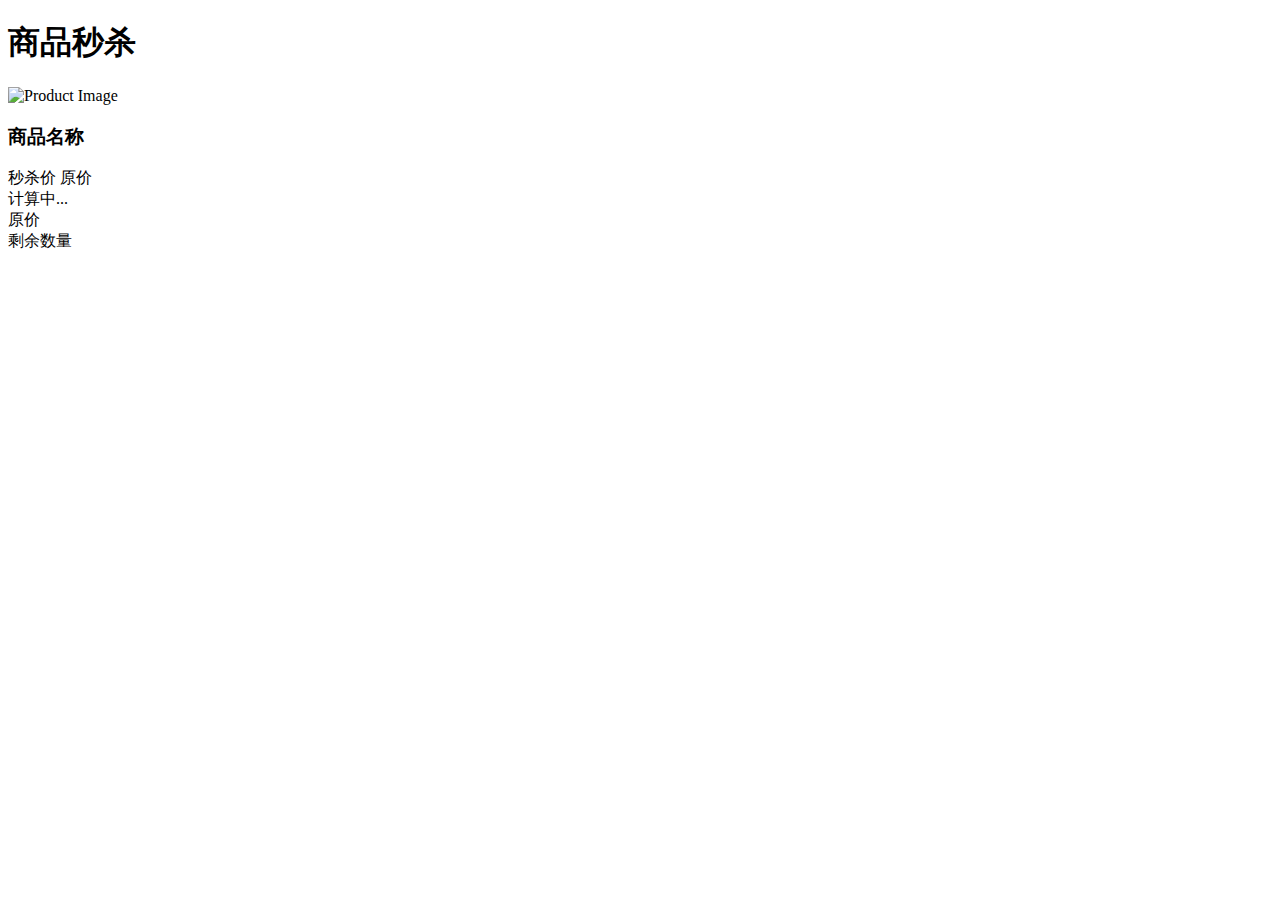
==== src/main/resources/templates/index.html @ eb898708 "update index page" ====
<!DOCTYPE html>
<html xmlns:th="http://www.thymeleaf.org">
<head>
    <meta charset="UTF-8">
    <title>商品秒杀</title>
    <link rel="stylesheet" th:href="@{/css/index.css}">
</head>
<body>
    <div th:replace="navbar.html"></div>
    <div class="container">
        <h1>商品秒杀</h1>
        <div class="product-container">
            <div th:each="goods, stat : ${goodsList}" class="product-item">
                <a th:href="@{/goods/detail/{id}(id=${goods.id})}" class="product-link">
                    <div class="product">
                        <img th:src="@{/image/iphone.jfif}" alt="Product Image" class="product-image">
                        <div class="product-info">
                            <h3 class="product-name" th:text="${goods.name}">商品名称</h3>
                            <div th:if="${goods.endTime != null}" class="product-seckill">
                                <span class="product-seckill-price" th:text="${'$' + #numbers.formatDecimal(goods.seckillPrice, 0, 2)}">秒杀价</span>
                                <span class="product-original-price" th:text="${'$' + #numbers.formatDecimal(goods.price, 0, 2)}">原价</span>
                                <div class="countdown" th:data-start-time="${goods.startTime}" th:data-end-time="${goods.endTime}">计算中...</div>
                            </div>
                            <div th:unless="${goods.endTime != null}">
                                <span class="product-price" th:text="${'$' + #numbers.formatDecimal(goods.price, 0, 2)}">原价</span>
                            </div>
                            <span class="product-stock" th:text="${(goods.endTime == null ? goods.stock : goods.seckillStock) + ' left'}">剩余数量</span>
                        </div>
                    </div>
                </a>
            </div>
        </div>
        <div th:replace="pagination.html"></div>
    </div>
</body>
<script th:src="@{/js/countdown.js}"></script>
</html>
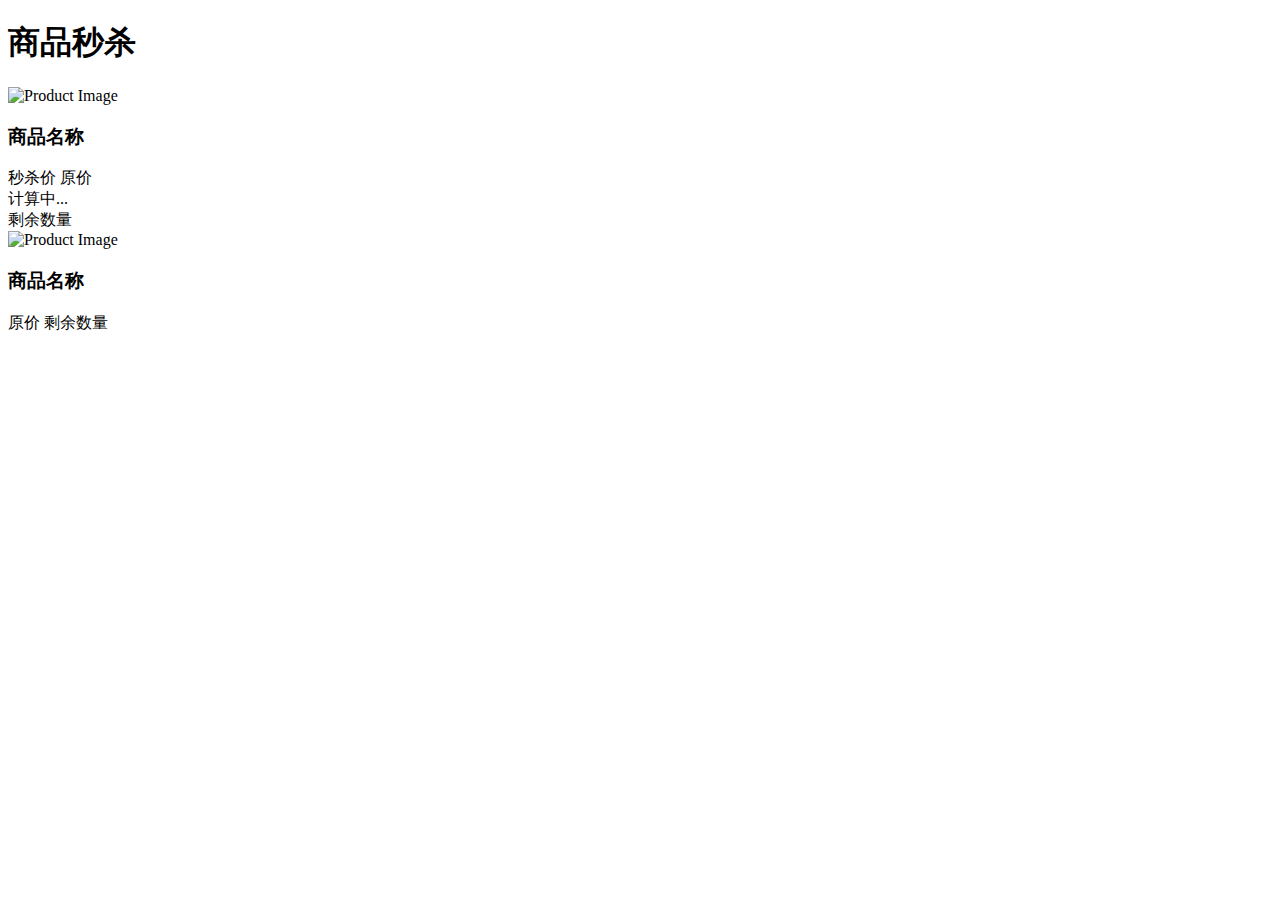
==== commit e7b73179: "decouple seckill goods" ====
--- a/src/main/resources/templates/index.html
+++ b/src/main/resources/templates/index.html
@@ -10,21 +10,31 @@
     <div class="container">
         <h1>商品秒杀</h1>
         <div class="product-container">
-            <div th:each="goods, stat : ${goodsList}" class="product-item">
+            <div th:each="goods: ${seckillGoodsList}" class="seckill-product-item">
                 <a th:href="@{/goods/detail/{id}(id=${goods.id})}" class="product-link">
                     <div class="product">
                         <img th:src="@{/image/iphone.jfif}" alt="Product Image" class="product-image">
                         <div class="product-info">
                             <h3 class="product-name" th:text="${goods.name}">商品名称</h3>
-                            <div th:if="${goods.endTime != null}" class="product-seckill">
+                            <div class="product-seckill">
                                 <span class="product-seckill-price" th:text="${'$' + #numbers.formatDecimal(goods.seckillPrice, 0, 2)}">秒杀价</span>
                                 <span class="product-original-price" th:text="${'$' + #numbers.formatDecimal(goods.price, 0, 2)}">原价</span>
                                 <div class="countdown" th:data-start-time="${goods.startTime}" th:data-end-time="${goods.endTime}">计算中...</div>
                             </div>
-                            <div th:unless="${goods.endTime != null}">
-                                <span class="product-price" th:text="${'$' + #numbers.formatDecimal(goods.price, 0, 2)}">原价</span>
-                            </div>
-                            <span class="product-stock" th:text="${(goods.endTime == null ? goods.stock : goods.seckillStock) + ' left'}">剩余数量</span>
+                            <span class="product-stock" th:text="${(goods.seckillStock) + ' left'}">剩余数量</span>
+                        </div>
+                    </div>
+                </a>
+            </div>
+            
+            <div th:each="goods: ${goodsList}" th:if="${goods.seckill == false}" class="product-item">
+                <a th:href="@{/goods/detail/{id}(id=${goods.id})}" class="product-link">
+                    <div th:if="${goods.seckill == false}" class="product">
+                        <img th:src="@{/image/iphone.jfif}" alt="Product Image" class="product-image">
+                        <div class="product-info">
+                            <h3 class="product-name" th:text="${goods.name}">商品名称</h3>
+                            <span class="product-price" th:text="${'$' + #numbers.formatDecimal(goods.price, 0, 2)}">原价</span>
+                            <span class="product-stock" th:text="${(goods.stock) + ' left'}">剩余数量</span>
                         </div>
                     </div>
                 </a>
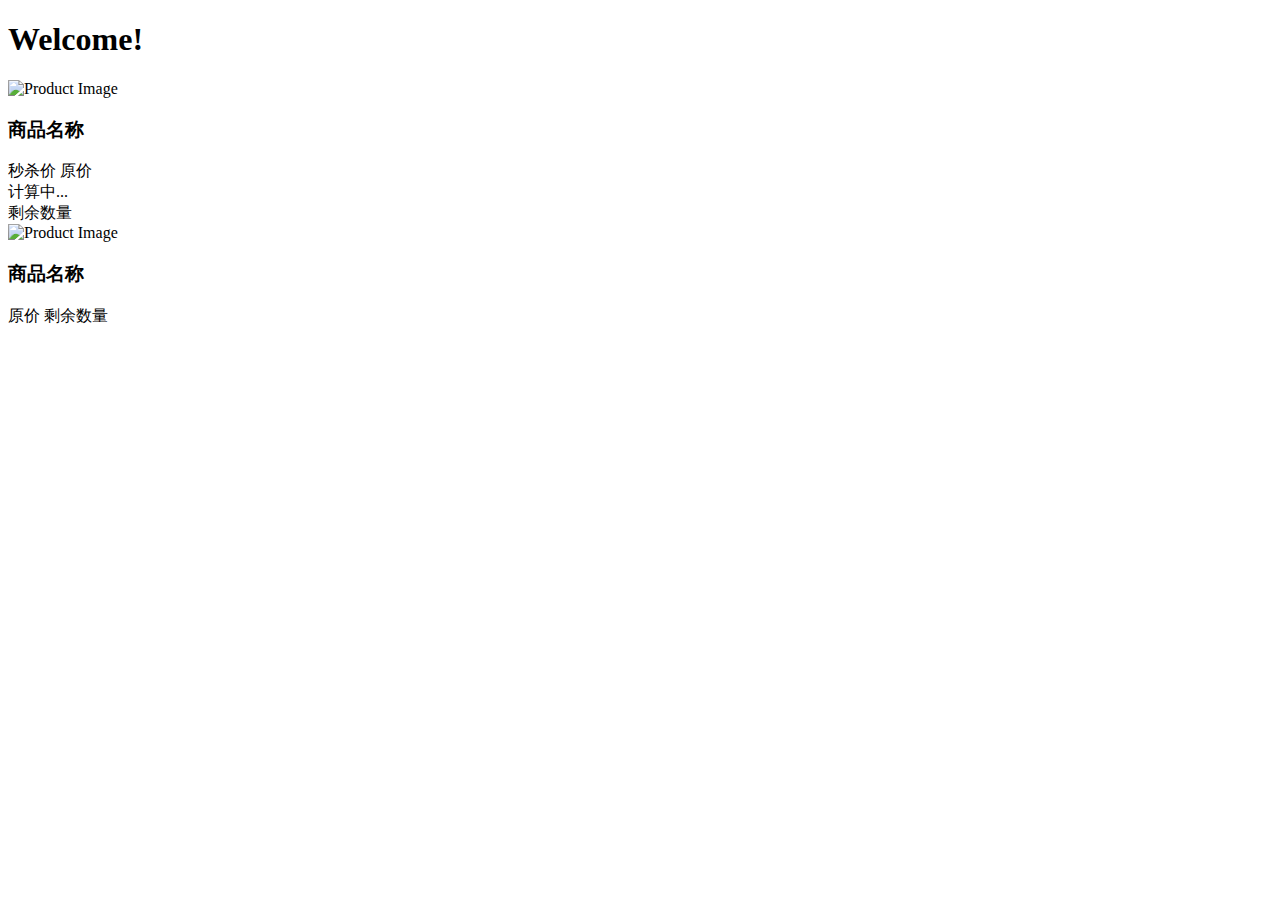
==== commit 111f2611: "replaced iphone with real picture" ====
--- a/src/main/resources/templates/index.html
+++ b/src/main/resources/templates/index.html
@@ -8,34 +8,30 @@
 <body>
     <div th:replace="navbar.html"></div>
     <div class="container">
-        <h1>商品秒杀</h1>
+        <h1>Welcome!</h1>
         <div class="product-container">
             <div th:each="goods: ${seckillGoodsList}" class="seckill-product-item">
-                <a th:href="@{/goods/detail/{id}(id=${goods.id})}" class="product-link">
-                    <div class="product">
-                        <img th:src="@{/image/iphone.jfif}" alt="Product Image" class="product-image">
-                        <div class="product-info">
-                            <h3 class="product-name" th:text="${goods.name}">商品名称</h3>
-                            <div class="product-seckill">
-                                <span class="product-seckill-price" th:text="${'$' + #numbers.formatDecimal(goods.seckillPrice, 0, 2)}">秒杀价</span>
-                                <span class="product-original-price" th:text="${'$' + #numbers.formatDecimal(goods.price, 0, 2)}">原价</span>
-                                <div class="countdown" th:data-start-time="${goods.startTime}" th:data-end-time="${goods.endTime}">计算中...</div>
-                            </div>
-                            <span class="product-stock" th:text="${(goods.seckillStock) + ' left'}">剩余数量</span>
+                <a th:href="@{/goods/{id}(id=${goods.id})}" class="product-link">
+                    <img th:src="@{/image/{ipath}(ipath=${goods.image})}" alt="Product Image" class="product-image">
+                    <div class="product-info">
+                        <h3 class="product-name" th:text="${goods.name}">商品名称</h3>
+                        <div class="product-seckill">
+                            <span class="product-seckill-price" th:text="${'$' + #numbers.formatDecimal(goods.seckillPrice, 0, 2)}">秒杀价</span>
+                            <span class="product-original-price" th:text="${'$' + #numbers.formatDecimal(goods.price, 0, 2)}">原价</span>
+                            <div class="countdown" th:data-start-time="${goods.startTime}" th:data-end-time="${goods.endTime}">计算中...</div>
                         </div>
+                        <span class="product-sale" th:text="${(goods.formattedSales) + ' bought in last month'}">剩余数量</span>
                     </div>
                 </a>
             </div>
             
             <div th:each="goods: ${goodsList}" th:if="${goods.seckill == false}" class="product-item">
-                <a th:href="@{/goods/detail/{id}(id=${goods.id})}" class="product-link">
-                    <div th:if="${goods.seckill == false}" class="product">
-                        <img th:src="@{/image/iphone.jfif}" alt="Product Image" class="product-image">
-                        <div class="product-info">
-                            <h3 class="product-name" th:text="${goods.name}">商品名称</h3>
-                            <span class="product-price" th:text="${'$' + #numbers.formatDecimal(goods.price, 0, 2)}">原价</span>
-                            <span class="product-stock" th:text="${(goods.stock) + ' left'}">剩余数量</span>
-                        </div>
+                <a th:href="@{/goods/{id}(id=${goods.id})}" class="product-link">
+                    <img th:src="@{/image/{ipath}(ipath=${goods.image})}" alt="Product Image" class="product-image">
+                    <div class="product-info">
+                        <h3 class="product-name" th:text="${goods.name}">商品名称</h3>
+                        <span class="product-price" th:text="${'$' + #numbers.formatDecimal(goods.price, 0, 2)}">原价</span>
+                        <span class="product-stock" th:text="${(goods.formattedSales) + ' bought in last month'}">剩余数量</span>
                     </div>
                 </a>
             </div>
